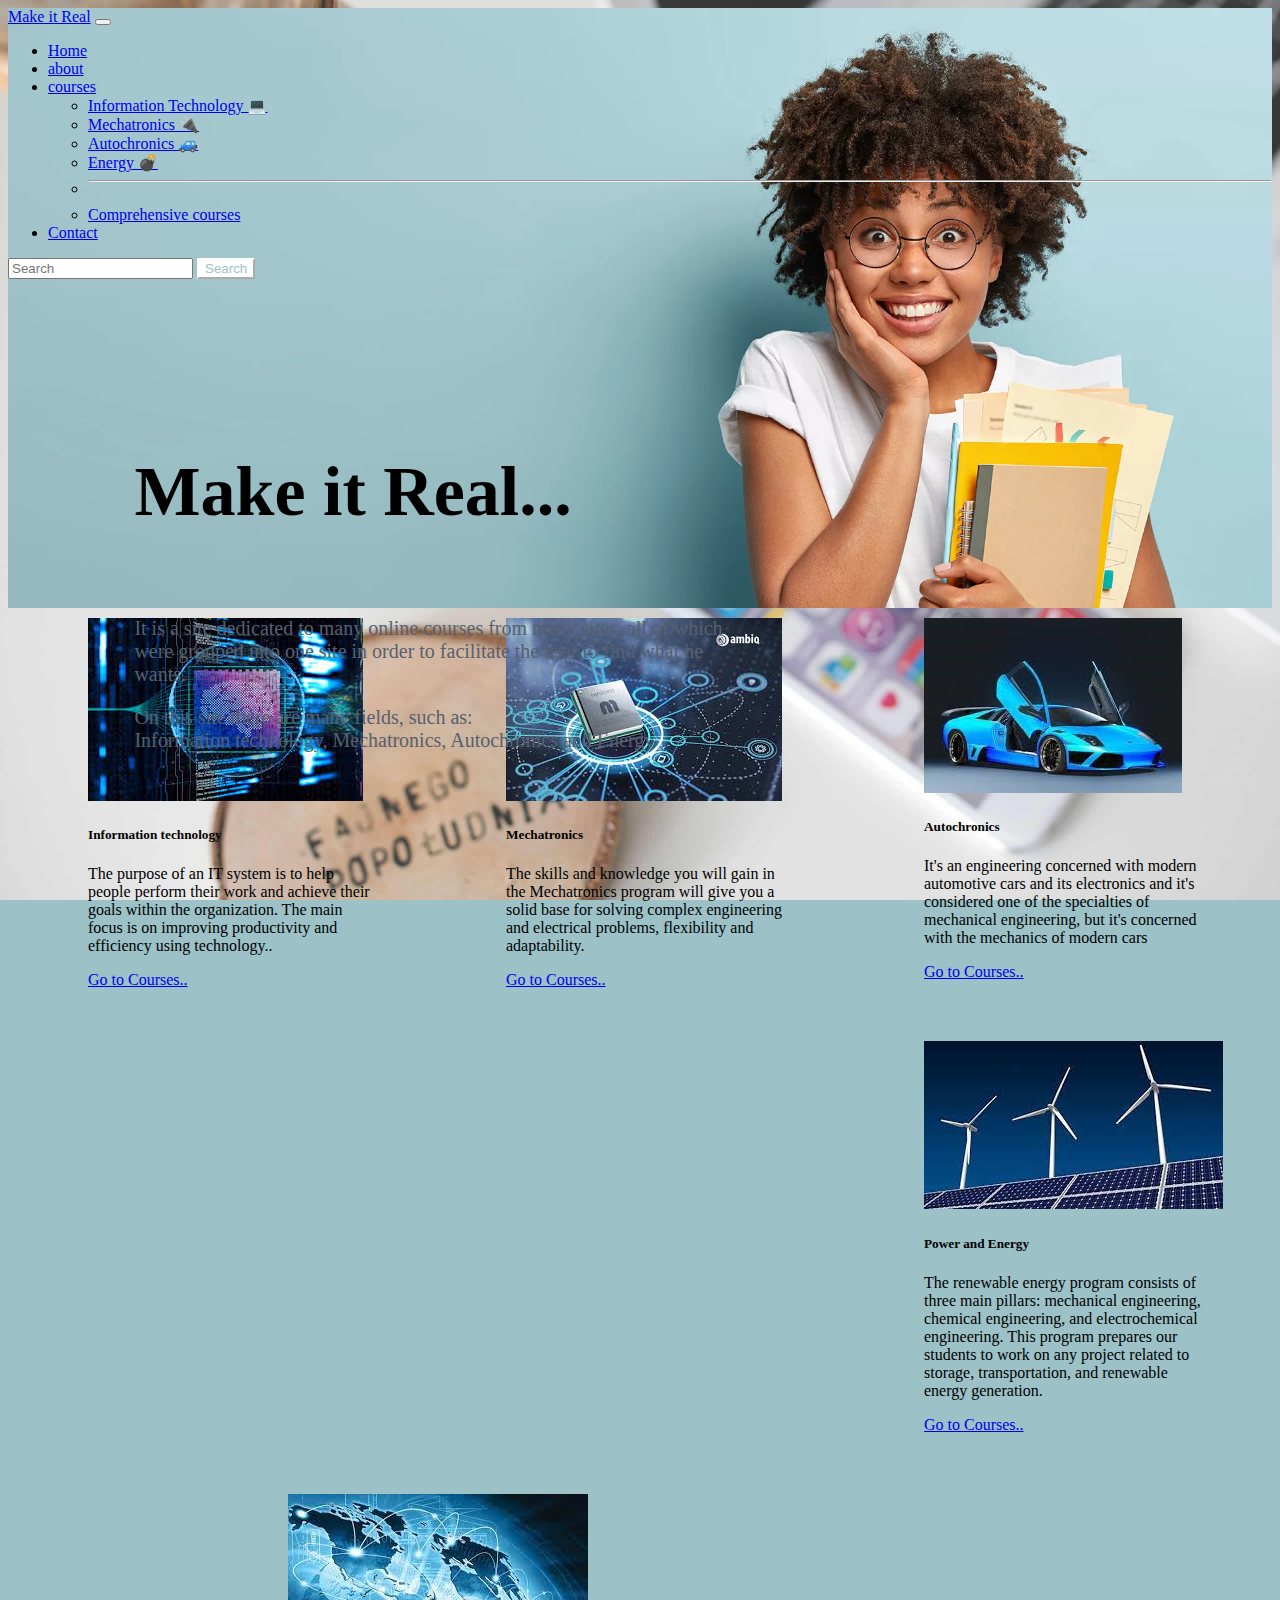
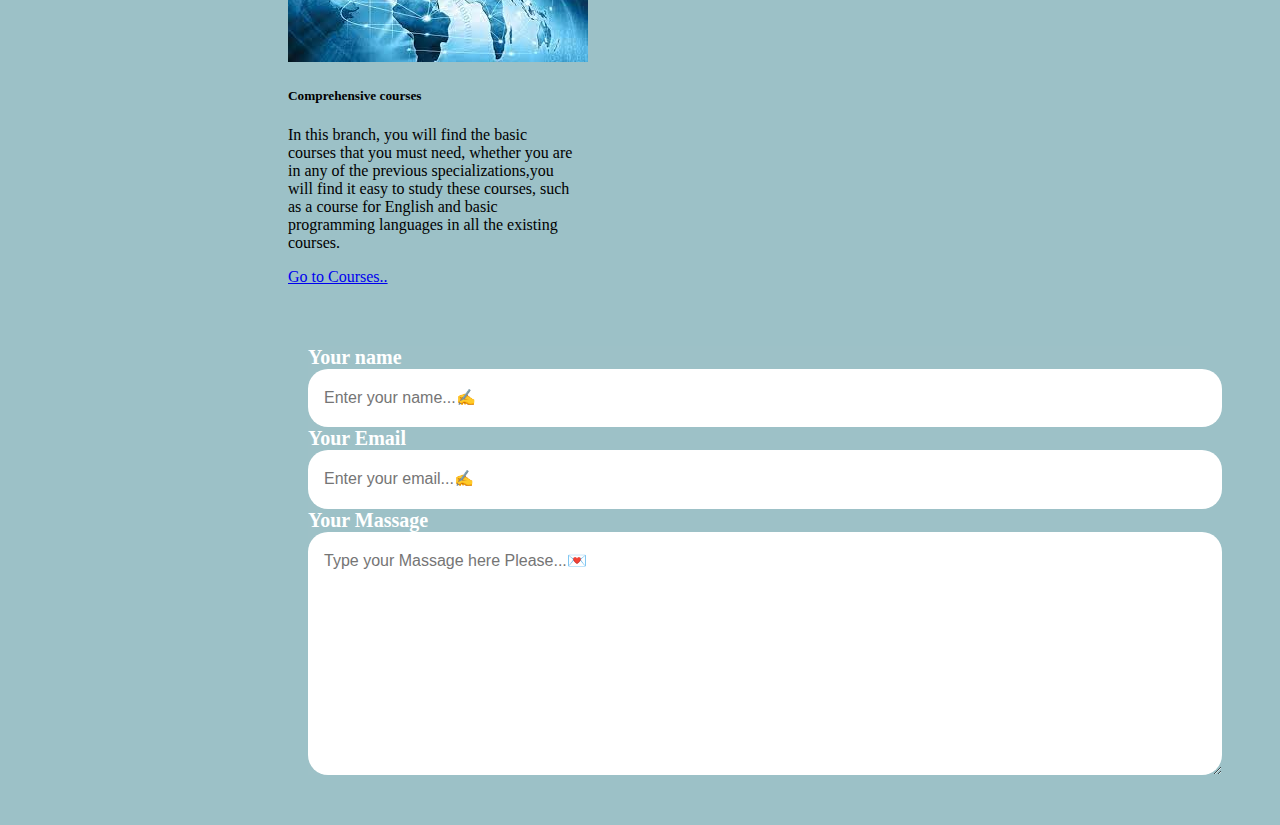
==== index.html @ 4a749894 "first commit" ====
<!DOCTYPE html>
<html lang="en" dir="ltr">
  <head>
    <meta charset="utf-8">
      <meta name="viewport" content="width=device-width, initial-scale=1">
      <link href="https://cdn.jsdelivr.net/npm/bootstrap@5.0.1/dist/css/bootstrap.min.css" rel="stylesheet" integrity="sha384-+0n0xVW2eSR5OomGNYDnhzAbDsOXxcvSN1TPprVMTNDbiYZCxYbOOl7+AMvyTG2x" crossorigin="anonymous">
    <link rel="stylesheet" href="index.css">
    <title></title>
  </head>
  <body>
<div class="one" >
    <nav class="navbar navbar-expand-lg navbar-light bg-light" >
  <div class="container-fluid">
    <a class="navbar-brand" href="#">Make it Real</a>
    <button class="navbar-toggler" type="button" data-bs-toggle="collapse" data-bs-target="#navbarSupportedContent" aria-controls="navbarSupportedContent" aria-expanded="false" aria-label="Toggle navigation">
      <span class="navbar-toggler-icon"></span>
    </button>
    <div class="collapse navbar-collapse" id="navbarSupportedContent">
      <ul class="navbar-nav me-auto mb-2 mb-lg-0">
        <li class="nav-item">
          <a class="nav-link active" aria-current="page" href="#">Home</a>
        </li>
        <li class="nav-item">
          <a class="nav-link" href="#">about</a>
        </li>
        <li class="nav-item dropdown">
          <a class="nav-link dropdown-toggle" href="#" id="navbarDropdown" role="button" data-bs-toggle="dropdown" aria-expanded="false">
            courses
          </a>
          <ul class="dropdown-menu" aria-labelledby="navbarDropdown">
            <li><a class="dropdown-item" href="#">Information Technology 💻</a></li>
            <li><a class="dropdown-item" href="#">Mechatronics 🔌</a></li>
            <li><a class="dropdown-item" href="#">Autochronics 🚙</a></li>
            <li><a class="dropdown-item" href="#">Energy 💣</a></li>
            <li><hr class="dropdown-divider"></li>
            <li><a class="dropdown-item" href="#">Comprehensive courses</a></li>
          </ul>
        </li>
        <li class="nav-item">
          <a class="nav-link disabled" href="#" tabindex="-1" aria-disabled="true">Contact</a>
        </li>
      </ul>
      <form class="d-flex">
        <input class="form-control me-2" type="search" placeholder="Search" aria-label="Search">
        <button class="btn btn-outline-success" type="submit">Search</button>
      </form>
    </div>
  </div>
</nav>
    <div class="write">
        <h1 class="h">Make it Real...</h1>
        <br>
        <p class="p">It is a site dedicated to many online courses from many sites, all of which were grouped into one site in order to facilitate the user to find what he wants.</p>
        <p class="p">On this site there are many fields, such as:<br> Information technology, Mechatronics, Autochronics and
            Energy</p>
    </div>
</div>

      <div class="card" style="width: 18rem;">
  <img src="image/it.jpg" class="card-img-top" alt="...">
  <div class="card-body">
    <h5 class="card-title">Information technology</h5>
    <p class="card-text">The purpose of an IT system is to help people perform their work and achieve their goals within the organization. The main focus is on improving productivity and efficiency using technology..</p>
    <a href="#" class="btn btn-primary">Go to Courses..</a>
  </div>
</div>
      <div class="card" style="width: 18rem;">
          <img src="image/mica1.jpg" class="card-img-top" alt="...">
          <div class="card-body">
              <h5 class="card-title">Mechatronics</h5>
              <p class="card-text">The skills and knowledge you will gain in the Mechatronics program will give you a solid base for solving complex engineering and electrical problems, flexibility and adaptability.</p>
              <a href="#" class="btn btn-primary">Go to Courses..</a>
          </div>
      </div>
      <div class="card" style="width: 18rem;">
          <img src="image/car.jpg" class="card-img-top" alt="...">
          <div class="card-body">
              <h5 class="card-title">Autochronics</h5>
              <p class="card-text">It's an engineering concerned with modern automotive cars and its electronics and it's considered one of the specialties of mechanical engineering, but it's concerned with the mechanics of modern cars </p>
              <a href="#" class="btn btn-primary">Go to Courses..</a>
          </div>
      </div>

      <div class="c">
      <div class="card" style="width: 18rem;">
          <img src="image/energy.jpg" class="card-img-top" alt="...">
          <div class="card-body">
              <h5 class="card-title">Power and Energy</h5>
              <p class="card-text">The renewable energy program consists of three main pillars: mechanical engineering, chemical engineering, and electrochemical engineering. This program prepares our students to work on any project related to storage, transportation, and renewable energy generation.</p>
              <a href="#" class="btn btn-primary">Go to Courses..</a>
          </div>
      </div>
      <div class="card" style="width: 18rem;">
          <img src="image/en.jpg" class="card-img-top" alt="...">
          <div class="card-body">
              <h5 class="card-title">Comprehensive courses</h5>
              <p class="card-text">In this branch, you will find the basic courses that you must need, whether you are in any of the previous specializations,you will find it easy to study these courses, such as a course for English and basic programming languages in all the existing courses.</p>
              <a href="#" class="btn btn-primary">Go to Courses..</a>
          </div>
      </div>
    </div>
      <div class="card form">
      <form class="" action="mailto:marawanmarawan1011@gmail.com" method="post">
        <b>Your name</b>
        <input type="text" name="" value="" placeholder="Enter your name...✍️" class="in">
        <b>Your Email</b>
        <input type="email" name="Email" value="" placeholder="Enter your email...✍️" class="in">
        <b>Your Massage</b>
        <textarea name="name" rows="8" cols="90" placeholder="Type your Massage here Please...💌" class="in"></textarea>
      </form>
    </div>
      <script src="https://cdn.jsdelivr.net/npm/bootstrap@5.0.1/dist/js/bootstrap.bundle.min.js" integrity="sha384-gtEjrD/SeCtmISkJkNUaaKMoLD0//ElJ19smozuHV6z3Iehds+3Ulb9Bn9Plx0x4" crossorigin="anonymous"></script>
  </body>
</html>
---- index.css ----
body{
    background-color: #9cc1c7;
    background-attachment: fixed;
    background-size:cover;
    background-image: url(image/bg-4.jpg);
}
.one{
    height: 600px;
    width:100%;
    background-image: url(image/pg2.webp);
    background-size:cover;
}
.bg-light {
    background-color: rgba(255, 255, 255, 0.01) !important;
}
.write{
    padding-top: 10%;
    padding-left: 10%;
    padding-right: 42%;
}
.h{
    font-family: 'Bitter', serif;
    font-size: 70px;
}
.p{
    font-family: 'Stint Ultra Condensed', cursive;
    font-size: 20px;
    color: #57606f;
}
.card{
    float: left;
    margin-left: 80px;
    margin-right: 50px;
    margin-bottom: 50px;
    margin-top: 10px;
}
.c{
    margin-left: 200px;
}
.form{
    background-color: rgba(255, 255, 255, 0.01) !important;
    margin-left: 300px;
}
.in{
  border-radius:20px;
  width: 650px;
  background: white;
  color: #555555;
    border: none;
    display: block;
    padding: 1em 1em;
    text-decoration: none;
    width: 100%;
    border-radius: 20px;
    font-family: 'Raleway', sans-serif;
    font-size: 12pt;
    font-weight: 300;
    line-height: 1.65em;
}
b{
  color: #ffffff;
  font-size: 20px;
}
.btn-outline-success {
    color:#9dc1c7;
    border-bottom-color: white;
    border-color:white;
    background-color: white;
}
.btn:hover{
    background-color:#9dc1c7;
}
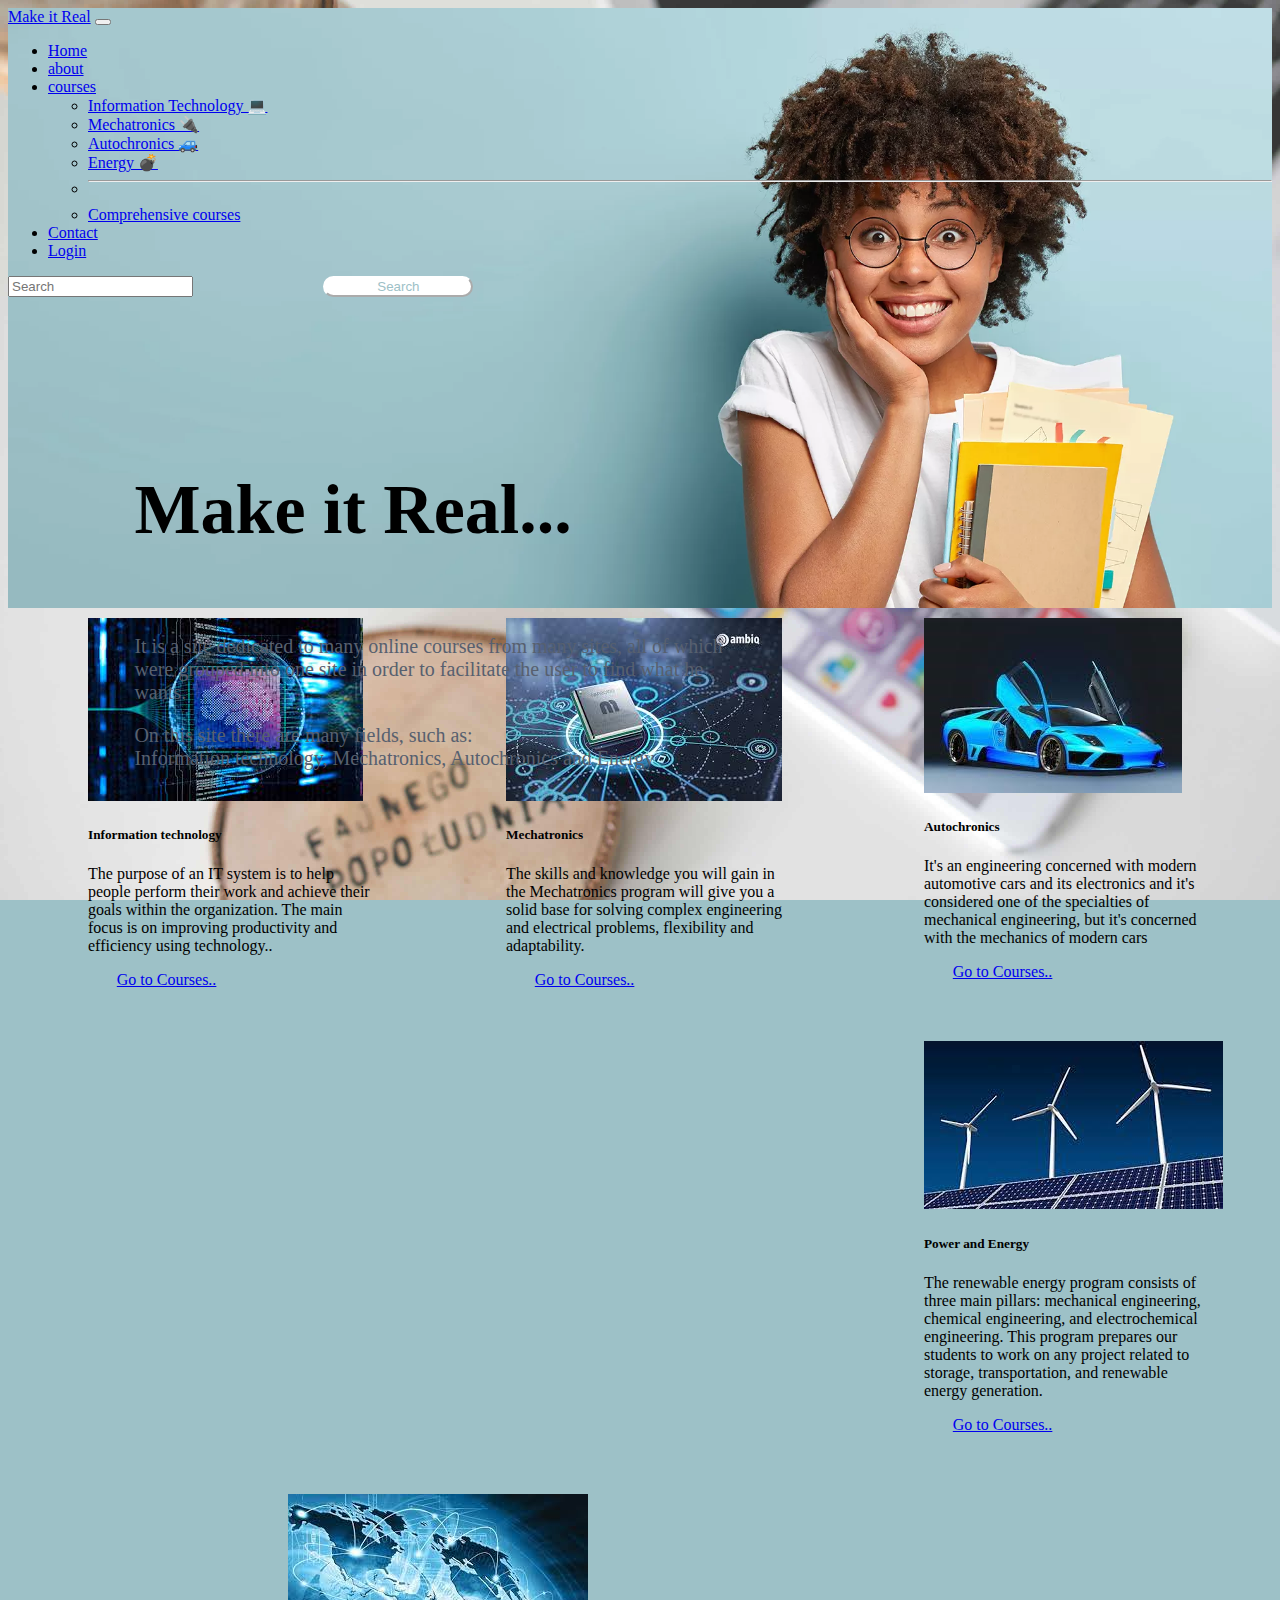
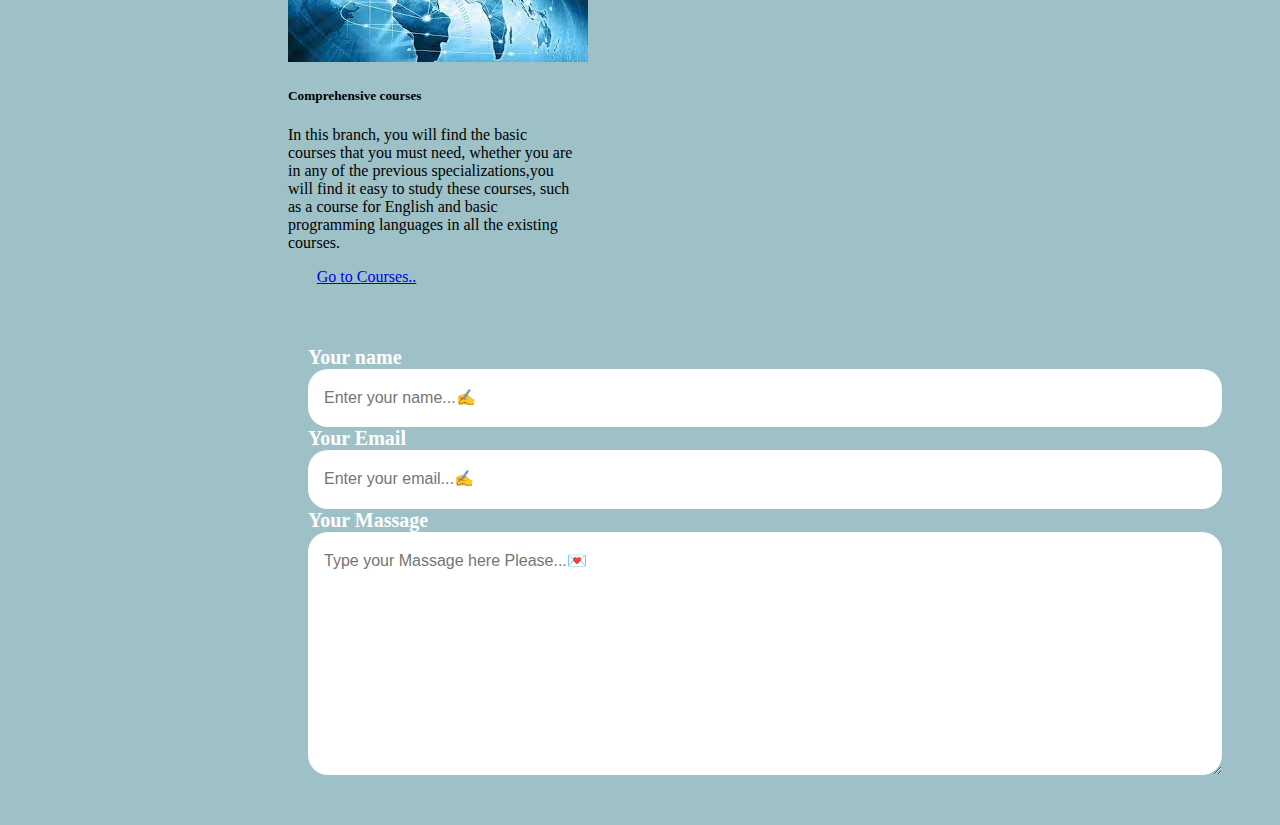
==== commit 667452b0: "add pic" ====
--- a/index.html
+++ b/index.html
@@ -28,7 +28,7 @@
             courses
           </a>
           <ul class="dropdown-menu" aria-labelledby="navbarDropdown">
-            <li><a class="dropdown-item" href="#">Information Technology 💻</a></li>
+            <li><a class="dropdown-item" href="page1.html">Information Technology 💻</a></li>
             <li><a class="dropdown-item" href="#">Mechatronics 🔌</a></li>
             <li><a class="dropdown-item" href="#">Autochronics 🚙</a></li>
             <li><a class="dropdown-item" href="#">Energy 💣</a></li>
@@ -37,7 +37,10 @@
           </ul>
         </li>
         <li class="nav-item">
-          <a class="nav-link disabled" href="#" tabindex="-1" aria-disabled="true">Contact</a>
+          <a class="nav-link" href="#">Contact</a>
+        </li>
+        <li class="nav-item">
+          <a class="nav-link" href="login.html">Login</a>
         </li>
       </ul>
       <form class="d-flex">
@@ -61,7 +64,7 @@
   <div class="card-body">
     <h5 class="card-title">Information technology</h5>
     <p class="card-text">The purpose of an IT system is to help people perform their work and achieve their goals within the organization. The main focus is on improving productivity and efficiency using technology..</p>
-    <a href="#" class="btn btn-primary">Go to Courses..</a>
+    <a href="page1.html" class="btn btn-primary">Go to Courses..</a>
   </div>
 </div>
       <div class="card" style="width: 18rem;">
--- a/index.css
+++ b/index.css
@@ -3,6 +3,7 @@
     background-attachment: fixed;
     background-size:cover;
     background-image: url(image/bg-4.jpg);
+    background-color: #9dc1c7;
 }
 .one{
     height: 600px;
@@ -70,3 +71,29 @@
 .btn:hover{
     background-color:#9dc1c7;
 }
+.login{
+    background-image: url(image/pg3.webp);
+}
+.log{
+  margin-top: 30px;
+  margin-left: 5%;
+  font-size: 20px;
+}
+.logi{
+  border-radius: 20px;
+  height: 40px;
+  width: 250px;
+}
+.btn{
+  margin-left: 10%;
+    border-radius: 20px;
+    width: 150px;
+}
+.header{
+  margin-left: 100px;
+  margin-top: 50px;
+  font-family: 'Stint Ultra Condensed', cursive;
+}
+.aaa{
+  color:black;
+}
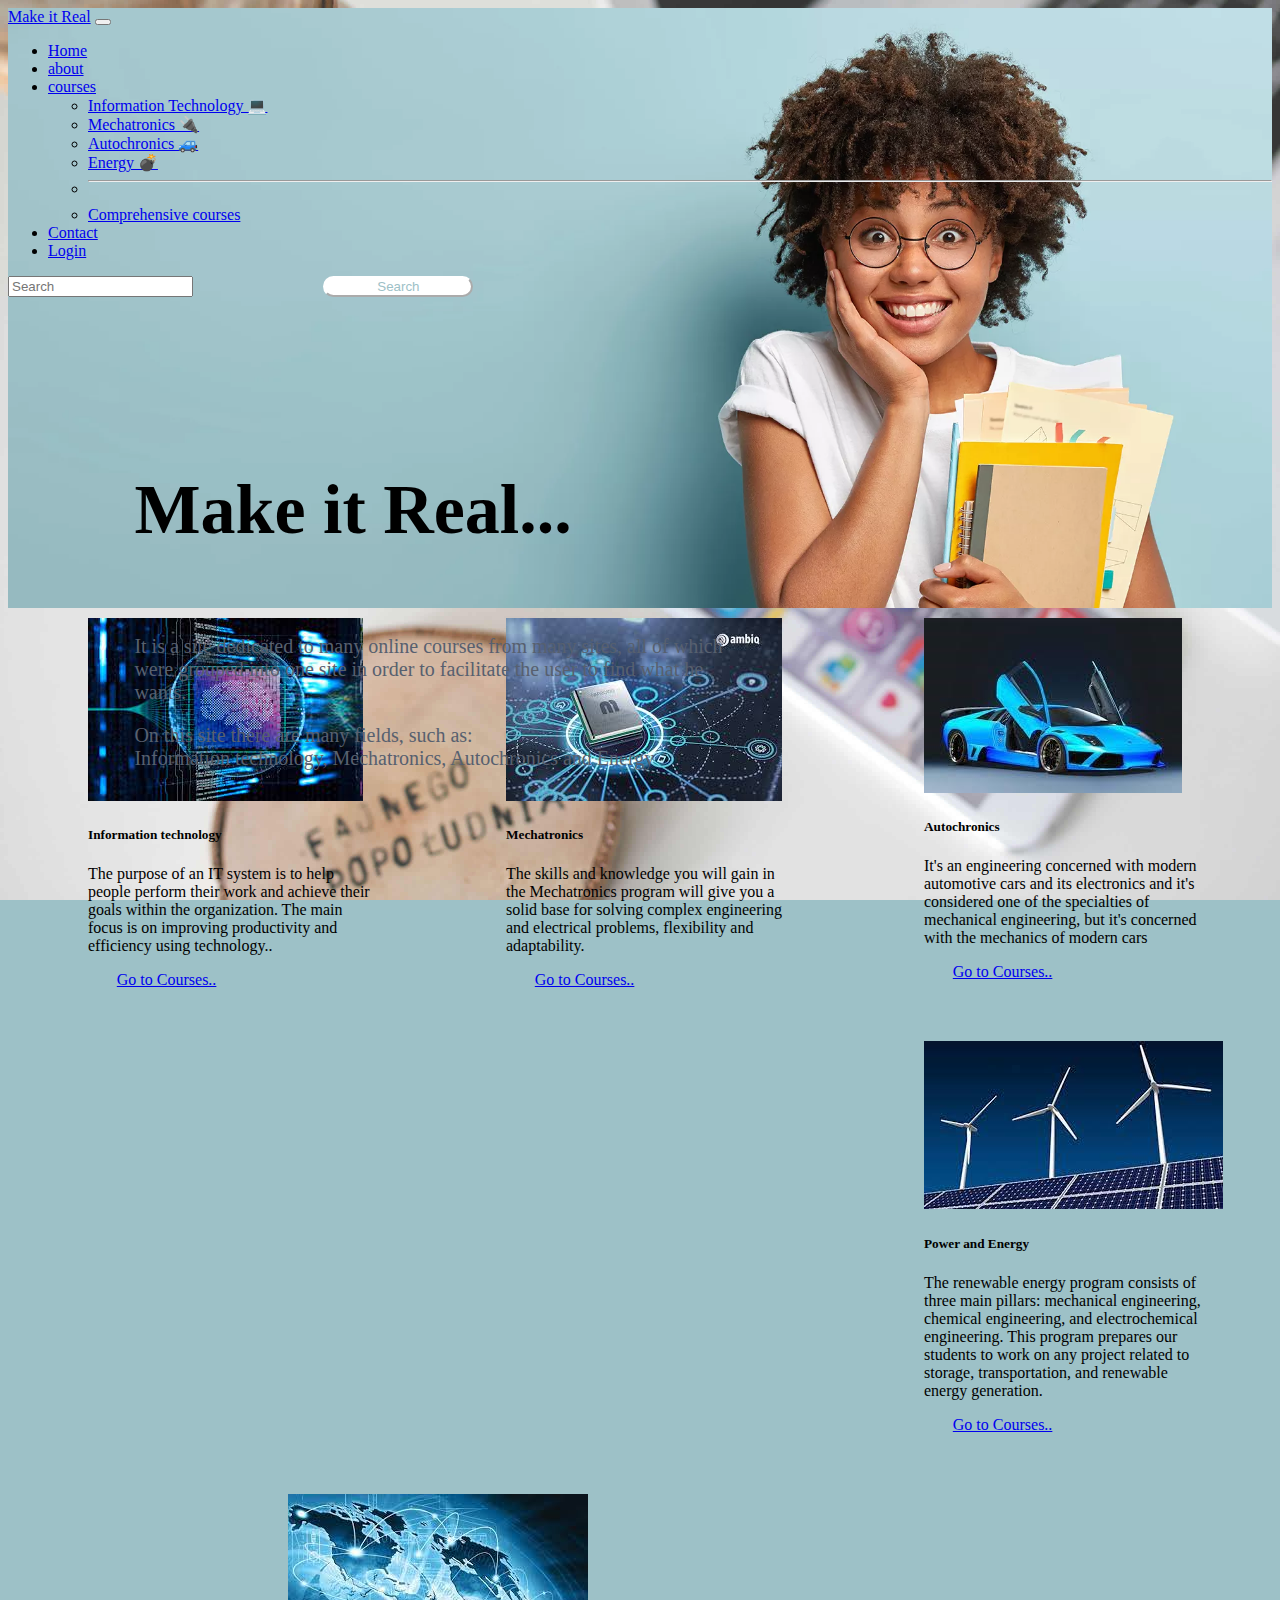
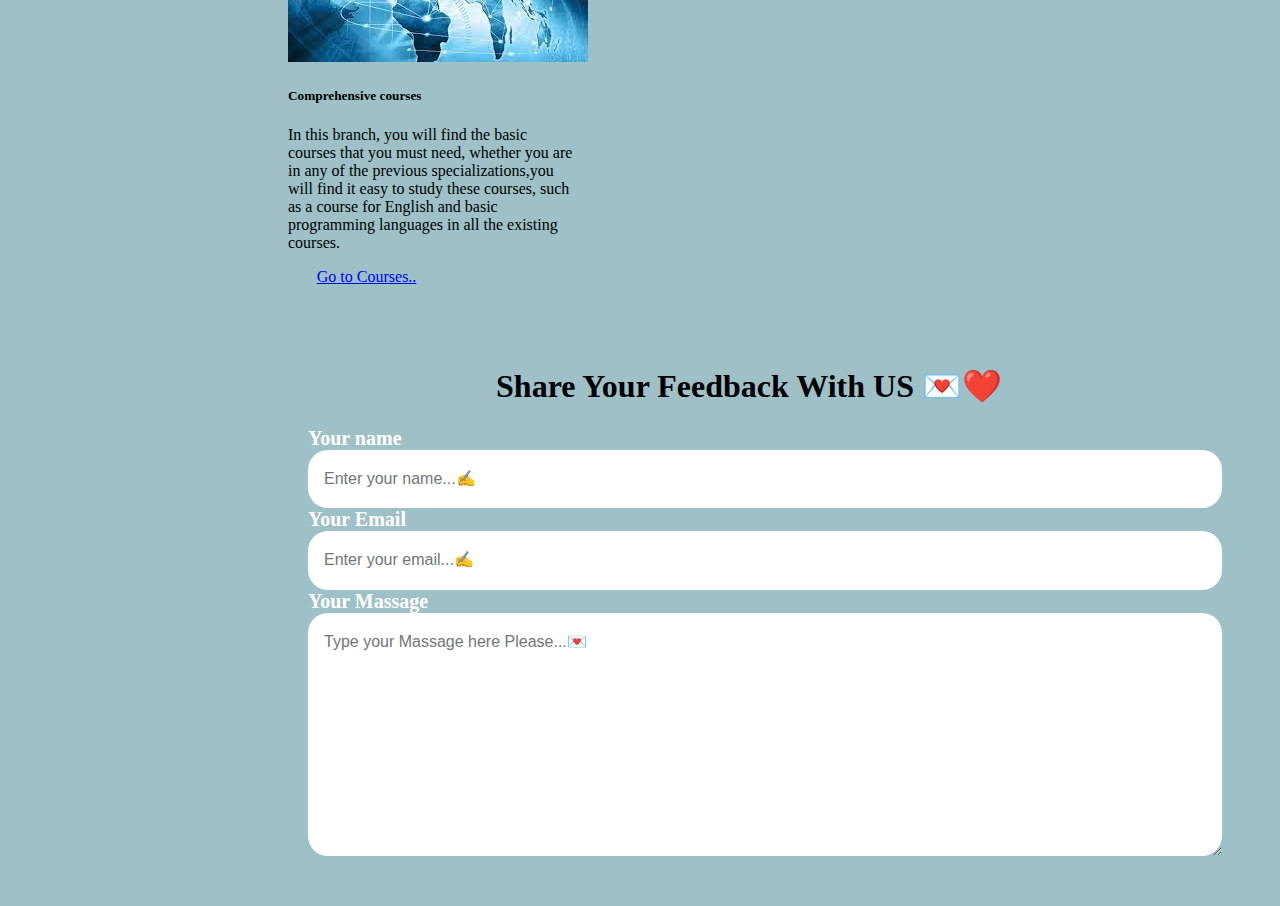
==== commit 2da17c9c: "commit décor" ====
--- a/index.html
+++ b/index.html
@@ -11,14 +11,14 @@
 <div class="one" >
     <nav class="navbar navbar-expand-lg navbar-light bg-light" >
   <div class="container-fluid">
-    <a class="navbar-brand" href="#">Make it Real</a>
+    <a class="navbar-brand" href="index.html">Make it Real</a>
     <button class="navbar-toggler" type="button" data-bs-toggle="collapse" data-bs-target="#navbarSupportedContent" aria-controls="navbarSupportedContent" aria-expanded="false" aria-label="Toggle navigation">
       <span class="navbar-toggler-icon"></span>
     </button>
     <div class="collapse navbar-collapse" id="navbarSupportedContent">
       <ul class="navbar-nav me-auto mb-2 mb-lg-0">
         <li class="nav-item">
-          <a class="nav-link active" aria-current="page" href="#">Home</a>
+          <a class="nav-link active" aria-current="page" href="index.html">Home</a>
         </li>
         <li class="nav-item">
           <a class="nav-link" href="#">about</a>
@@ -102,8 +102,10 @@
           </div>
       </div>
     </div>
+
       <div class="card form">
       <form class="" action="mailto:marawanmarawan1011@gmail.com" method="post">
+           <center><h1>Share Your Feedback With US 💌❤️</h1></center>
         <b>Your name</b>
         <input type="text" name="" value="" placeholder="Enter your name...✍️" class="in">
         <b>Your Email</b>
--- a/index.css
+++ b/index.css
@@ -97,3 +97,7 @@
 .aaa{
   color:black;
 }
+.deco{
+text-decoration: none;
+    color: white;
+}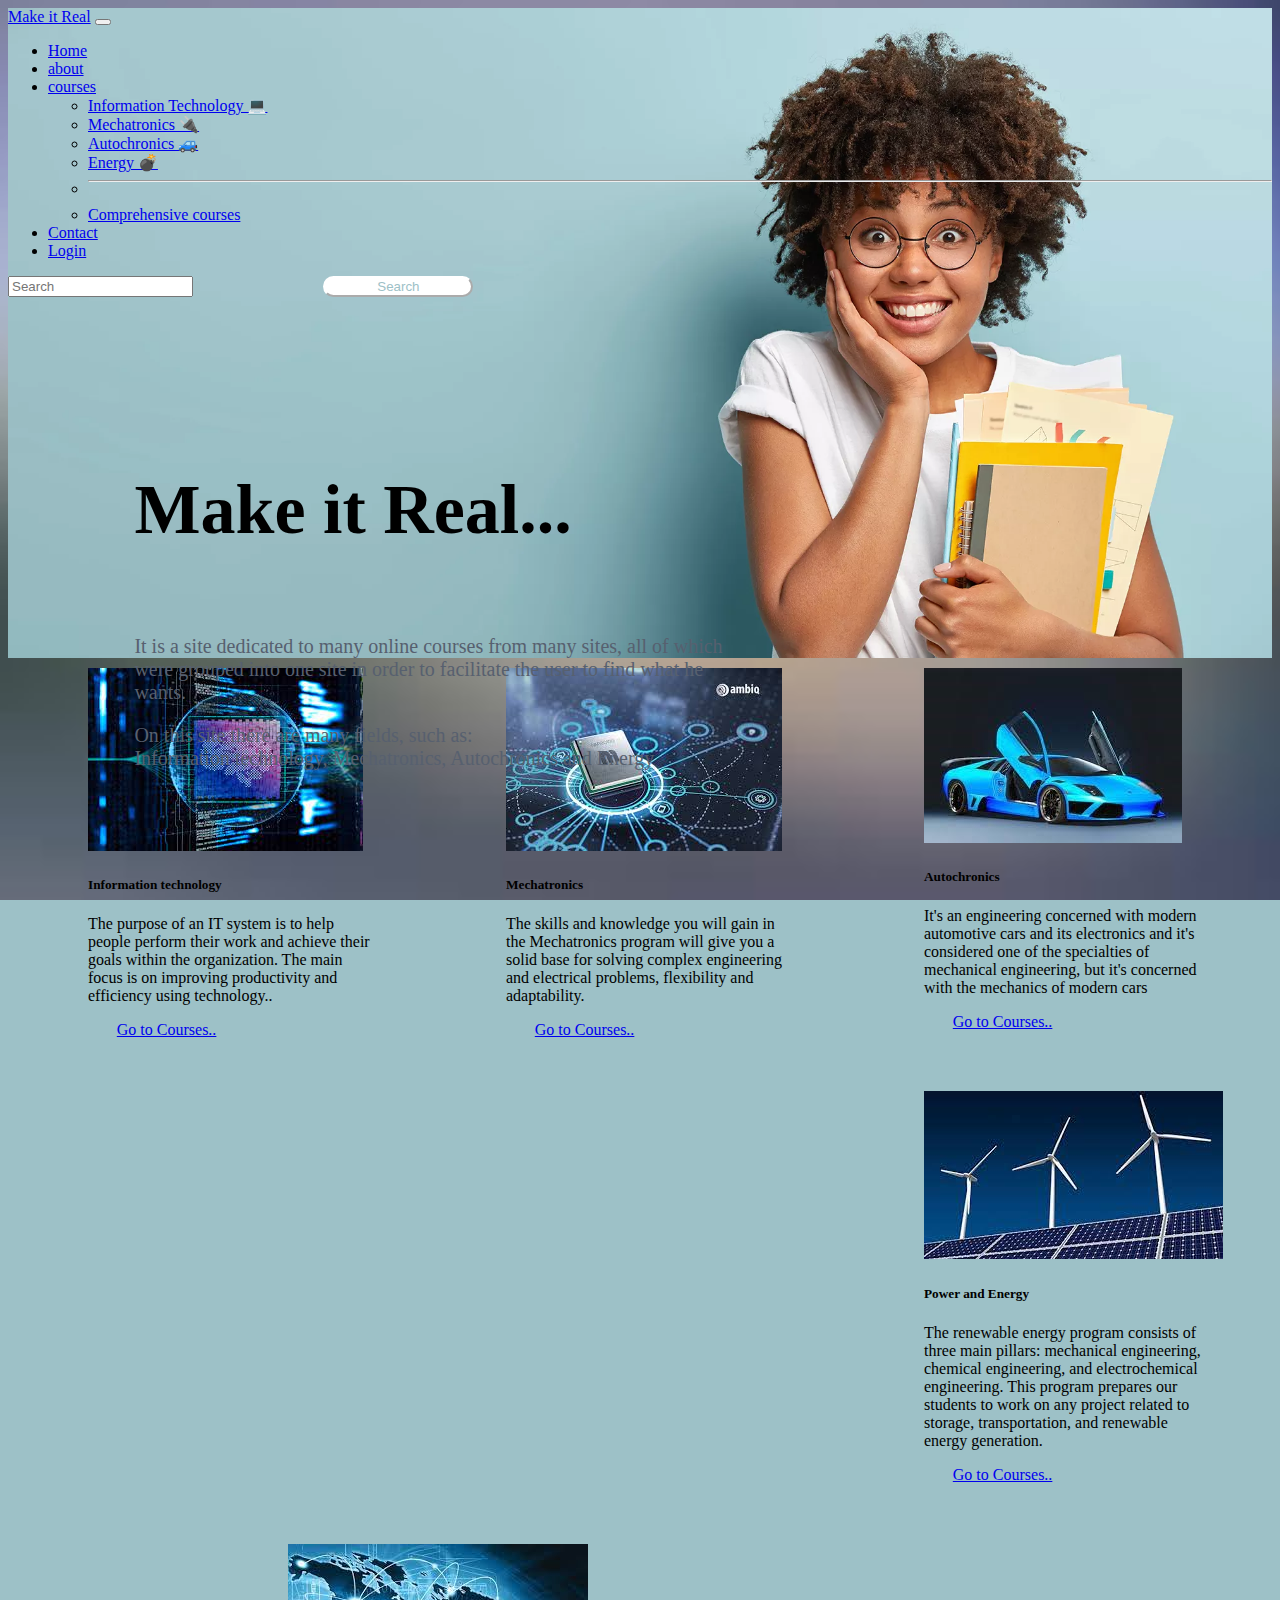
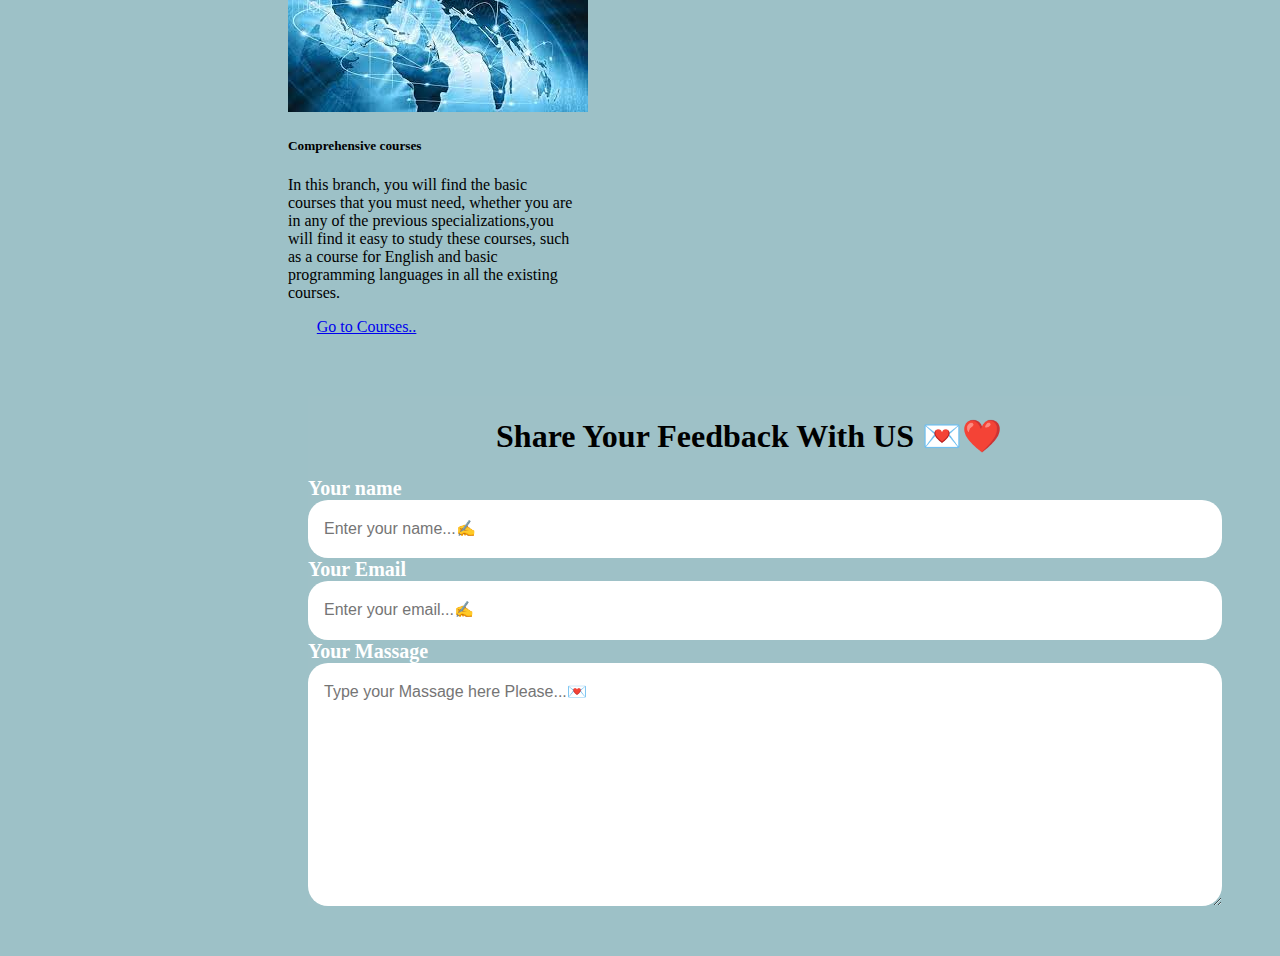
==== commit b0f61fee: "about page" ====
--- a/index.html
+++ b/index.html
@@ -21,7 +21,7 @@
           <a class="nav-link active" aria-current="page" href="index.html">Home</a>
         </li>
         <li class="nav-item">
-          <a class="nav-link" href="#">about</a>
+          <a class="nav-link" href="about.html">about</a>
         </li>
         <li class="nav-item dropdown">
           <a class="nav-link dropdown-toggle" href="#" id="navbarDropdown" role="button" data-bs-toggle="dropdown" aria-expanded="false">
--- a/index.css
+++ b/index.css
@@ -2,11 +2,11 @@
     background-color: #9cc1c7;
     background-attachment: fixed;
     background-size:cover;
-    background-image: url(image/bg-4.jpg);
+    background-image: url(image/bloor.jpg);
     background-color: #9dc1c7;
 }
 .one{
-    height: 600px;
+    height: 650px;
     width:100%;
     background-image: url(image/pg2.webp);
     background-size:cover;
@@ -73,6 +73,8 @@
 }
 .login{
     background-image: url(image/pg3.webp);
+    font-style:italic;
+    color: black;
 }
 .log{
   margin-top: 30px;
@@ -81,8 +83,14 @@
 }
 .logi{
   border-radius: 20px;
-  height: 40px;
+  height: 35px;
   width: 250px;
+  font-size: 15px;
+  border: none;
+   outline: none;
+}
+.logi:focus{
+  background-color:#bdc3c7;
 }
 .btn{
   margin-left: 10%;
@@ -90,8 +98,8 @@
     width: 150px;
 }
 .header{
-  margin-left: 100px;
-  margin-top: 50px;
+  margin-left: 200px;
+  margin-top: 20px;
   font-family: 'Stint Ultra Condensed', cursive;
 }
 .aaa{
@@ -100,4 +108,13 @@
 .deco{
 text-decoration: none;
     color: white;
-}+}
+.t{
+  width: 130px;
+  font-size: 13px;
+  margin-right:20px;
+}
+.radio {
+  float: left;
+  margin-right: 80px;
+}
